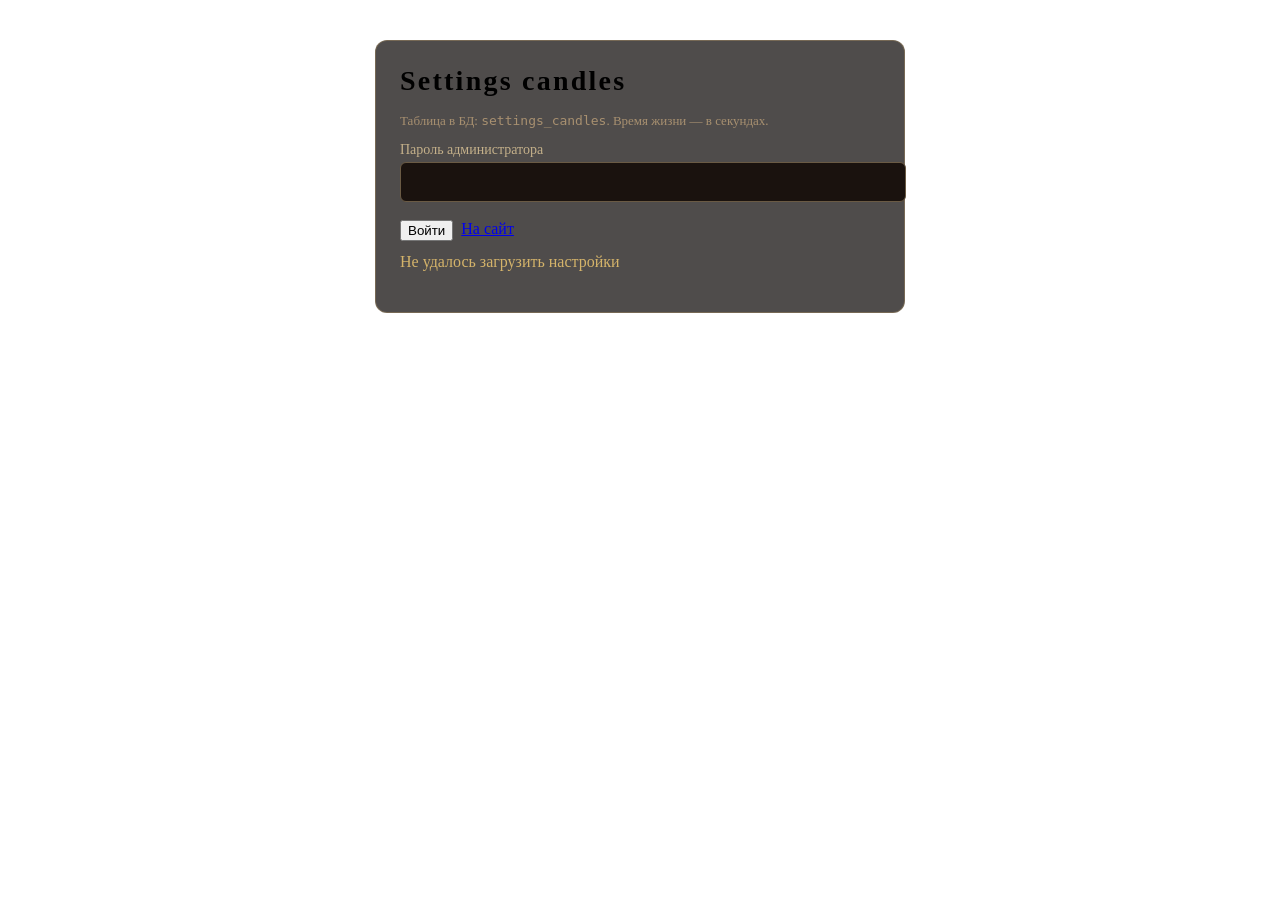
==== static/admin.html @ bf2e6ca2 "Initial candles web app with burn settings and Docker deploy" ====
<!DOCTYPE html>
<html lang="ru">
<head>
  <meta charset="UTF-8" />
  <meta name="viewport" content="width=device-width, initial-scale=1" />
  <title>Настройки свечей</title>
  <link rel="stylesheet" href="/style.css" />
  <style>
    .admin {
      max-width: 480px;
      margin: 40px auto;
      padding: 24px;
      background: rgba(12, 8, 6, 0.72);
      border: 1px solid rgba(212, 175, 110, 0.3);
      border-radius: 12px;
      position: relative;
      z-index: 1;
    }
    .admin h1 {
      font-size: 28px;
      letter-spacing: 0.08em;
      margin: 0 0 16px;
    }
    .admin label {
      display: block;
      margin: 12px 0 4px;
      color: #c4b08a;
      font-size: 14px;
    }
    .admin input {
      width: 100%;
      padding: 10px 12px;
      border-radius: 6px;
      border: 1px solid #6a5a44;
      background: #1a120e;
      color: #f0e4c8;
      font: 16px "Source Sans 3", sans-serif;
    }
    .admin .row { margin-top: 18px; display: flex; gap: 8px; flex-wrap: wrap; }
    .admin .msg { margin-top: 12px; min-height: 1.2em; color: #d4b36a; }
    .hint-sm { font-size: 13px; color: #a89070; margin-top: 8px; }
  </style>
</head>
<body>
  <div class="admin">
    <h1>Settings candles</h1>
    <p class="hint-sm">Таблица в БД: <code>settings_candles</code>. Время жизни — в секундах.</p>

    <div id="login-box">
      <label for="password">Пароль администратора</label>
      <input id="password" type="password" autocomplete="current-password" />
      <div class="row">
        <button type="button" class="btn-wax" id="do-login">Войти</button>
        <a class="btn-ghost" href="/">На сайт</a>
      </div>
    </div>

    <div id="form-box" hidden>
      <label for="life-small">Жизнь маленькой свечи (сек)</label>
      <input id="life-small" type="number" min="60" step="60" />
      <label for="life-large">Жизнь большой свечи (сек)</label>
      <input id="life-large" type="number" min="60" step="60" />
      <label for="check-interval">Интервал проверки (сек, минимум 60)</label>
      <input id="check-interval" type="number" min="60" step="60" />
      <p class="hint-sm">По умолчанию: 5400 (1.5 ч), 10800 (3 ч), 300 (5 мин).</p>
      <div class="row">
        <button type="button" class="btn-wax" id="do-save">Сохранить</button>
        <button type="button" class="btn-ghost" id="do-logout">Выйти из админки</button>
        <a class="btn-ghost" href="/">На сайт</a>
      </div>
    </div>
    <p class="msg" id="msg"></p>
  </div>
  <script>
    const msg = document.getElementById("msg");
    const loginBox = document.getElementById("login-box");
    const formBox = document.getElementById("form-box");

    function setMsg(text) { msg.textContent = text || ""; }

    function fillForm(data) {
      document.getElementById("life-small").value = data.life_small_sec;
      document.getElementById("life-large").value = data.life_large_sec;
      document.getElementById("check-interval").value = data.check_interval_sec;
    }

    async function loadSettings() {
      const res = await fetch("/api/admin/settings");
      if (res.status === 401) {
        loginBox.hidden = false;
        formBox.hidden = true;
        return;
      }
      if (!res.ok) {
        setMsg("Не удалось загрузить настройки");
        return;
      }
      fillForm(await res.json());
      loginBox.hidden = true;
      formBox.hidden = false;
    }

    document.getElementById("do-login").onclick = async () => {
      const password = document.getElementById("password").value;
      let res;
      try {
        res = await fetch("/api/admin/login", {
          method: "POST",
          headers: { "Content-Type": "application/json" },
          body: JSON.stringify({ password }),
        });
      } catch (e) {
        setMsg("Нет связи с сервером");
        return;
      }
      if (res.status === 503) {
        setMsg("На сервере не задан ADMIN_PASSWORD в .env (перезапусти контейнер)");
        return;
      }
      if (res.status === 403) {
        setMsg("Неверный пароль");
        return;
      }
      if (!res.ok) {
        setMsg("Ошибка входа: " + res.status);
        return;
      }
      setMsg("Вход выполнен");
      await loadSettings();
    };

    document.getElementById("do-save").onclick = async () => {
      const body = {
        life_small_sec: Number(document.getElementById("life-small").value),
        life_large_sec: Number(document.getElementById("life-large").value),
        check_interval_sec: Number(document.getElementById("check-interval").value),
      };
      const res = await fetch("/api/admin/settings", {
        method: "PUT",
        headers: { "Content-Type": "application/json" },
        body: JSON.stringify(body),
      });
      if (!res.ok) {
        setMsg("Ошибка сохранения");
        return;
      }
      fillForm(await res.json());
      setMsg("Сохранено в settings_candles");
    };

    document.getElementById("do-logout").onclick = async () => {
      await fetch("/api/admin/logout", { method: "POST" });
      loginBox.hidden = false;
      formBox.hidden = true;
      setMsg("Вышли из админки");
    };

    loadSettings();
  </script>
</body>
</html>
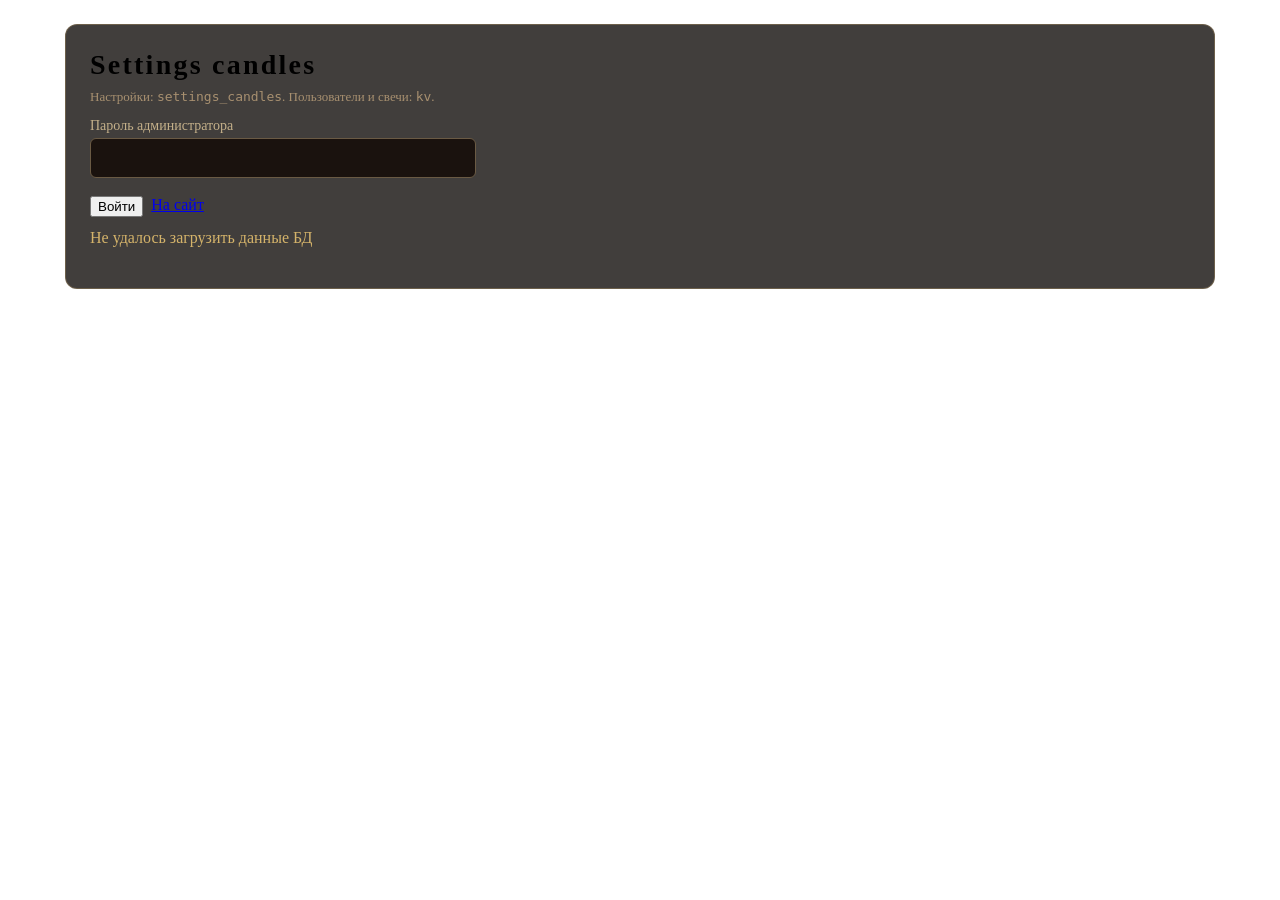
==== commit cb650288: "Per-tab atmosphere tints and admin DB tables view" ====
--- a/static/admin.html
+++ b/static/admin.html
@@ -7,28 +7,21 @@
   <link rel="stylesheet" href="/style.css" />
   <style>
     .admin {
-      max-width: 480px;
-      margin: 40px auto;
+      max-width: 1100px;
+      margin: 24px auto 40px;
       padding: 24px;
-      background: rgba(12, 8, 6, 0.72);
+      background: rgba(12, 8, 6, 0.78);
       border: 1px solid rgba(212, 175, 110, 0.3);
       border-radius: 12px;
       position: relative;
       z-index: 1;
     }
-    .admin h1 {
-      font-size: 28px;
-      letter-spacing: 0.08em;
-      margin: 0 0 16px;
-    }
-    .admin label {
-      display: block;
-      margin: 12px 0 4px;
-      color: #c4b08a;
-      font-size: 14px;
-    }
+    .admin h1 { font-size: 28px; letter-spacing: 0.08em; margin: 0 0 8px; }
+    .admin h2 { font-size: 18px; margin: 28px 0 10px; color: #e8d5a3; }
+    .admin label { display: block; margin: 12px 0 4px; color: #c4b08a; font-size: 14px; }
     .admin input {
       width: 100%;
+      max-width: 360px;
       padding: 10px 12px;
       border-radius: 6px;
       border: 1px solid #6a5a44;
@@ -39,12 +32,37 @@
     .admin .row { margin-top: 18px; display: flex; gap: 8px; flex-wrap: wrap; }
     .admin .msg { margin-top: 12px; min-height: 1.2em; color: #d4b36a; }
     .hint-sm { font-size: 13px; color: #a89070; margin-top: 8px; }
+    .table-wrap { overflow-x: auto; margin-top: 10px; }
+    table.data {
+      width: 100%;
+      border-collapse: collapse;
+      font-size: 13px;
+    }
+    table.data th, table.data td {
+      border: 1px solid rgba(212, 175, 110, 0.25);
+      padding: 8px 10px;
+      text-align: left;
+      vertical-align: top;
+    }
+    table.data th { background: rgba(40, 28, 18, 0.9); color: #e8d5a3; }
+    table.data tr:nth-child(even) td { background: rgba(20, 14, 10, 0.55); }
+    table.data pre {
+      margin: 0;
+      max-width: 420px;
+      max-height: 160px;
+      overflow: auto;
+      white-space: pre-wrap;
+      word-break: break-word;
+      font-size: 11px;
+      color: #d8c8a8;
+    }
+    .muted { color: #a89070; }
   </style>
 </head>
 <body>
   <div class="admin">
     <h1>Settings candles</h1>
-    <p class="hint-sm">Таблица в БД: <code>settings_candles</code>. Время жизни — в секундах.</p>
+    <p class="hint-sm">Настройки: <code>settings_candles</code>. Пользователи и свечи: <code>kv</code>.</p>
 
     <div id="login-box">
       <label for="password">Пароль администратора</label>
@@ -56,6 +74,7 @@
     </div>
 
     <div id="form-box" hidden>
+      <h2>Параметры сгорания</h2>
       <label for="life-small">Жизнь маленькой свечи (сек)</label>
       <input id="life-small" type="number" min="60" step="60" />
       <label for="life-large">Жизнь большой свечи (сек)</label>
@@ -65,8 +84,38 @@
       <p class="hint-sm">По умолчанию: 5400 (1.5 ч), 10800 (3 ч), 300 (5 мин).</p>
       <div class="row">
         <button type="button" class="btn-wax" id="do-save">Сохранить</button>
+        <button type="button" class="btn-ghost" id="do-refresh">Обновить таблицы</button>
         <button type="button" class="btn-ghost" id="do-logout">Выйти из админки</button>
         <a class="btn-ghost" href="/">На сайт</a>
+      </div>
+
+      <h2>settings_candles</h2>
+      <div class="table-wrap">
+        <table class="data" id="settings-table">
+          <thead><tr><th>key</th><th>value</th></tr></thead>
+          <tbody></tbody>
+        </table>
+      </div>
+
+      <h2>Пользователи и свечи (kv)</h2>
+      <p class="hint-sm muted" id="users-summary"></p>
+      <div class="table-wrap">
+        <table class="data" id="users-table">
+          <thead>
+            <tr>
+              <th>user_id</th>
+              <th>вкладка</th>
+              <th>всего</th>
+              <th>здравие</th>
+              <th>упокой</th>
+              <th>благодарность</th>
+              <th>событие</th>
+              <th>другое</th>
+              <th>JSON</th>
+            </tr>
+          </thead>
+          <tbody></tbody>
+        </table>
       </div>
     </div>
     <p class="msg" id="msg"></p>
@@ -84,20 +133,78 @@
       document.getElementById("check-interval").value = data.check_interval_sec;
     }
 
-    async function loadSettings() {
-      const res = await fetch("/api/admin/settings");
+    function renderSettingsRows(rows) {
+      const tb = document.querySelector("#settings-table tbody");
+      tb.innerHTML = "";
+      for (const row of rows || []) {
+        const tr = document.createElement("tr");
+        tr.innerHTML = `<td>${escapeHtml(row.key)}</td><td>${escapeHtml(String(row.value))}</td>`;
+        tb.appendChild(tr);
+      }
+    }
+
+    function renderUsers(users, userCount) {
+      document.getElementById("users-summary").textContent =
+        `Пользователей в БД: ${userCount ?? (users || []).length}`;
+      const tb = document.querySelector("#users-table tbody");
+      tb.innerHTML = "";
+      for (const u of users || []) {
+        const c = u.counts || {};
+        const tr = document.createElement("tr");
+        const pre = document.createElement("pre");
+        pre.textContent = JSON.stringify(u.payload, null, 2);
+        tr.innerHTML = `
+          <td>${escapeHtml(u.user_id)}</td>
+          <td>${escapeHtml(u.active || "—")}</td>
+          <td>${u.total_candles ?? 0}</td>
+          <td>${c.health ?? 0}</td>
+          <td>${c.repose ?? 0}</td>
+          <td>${c.thanks ?? 0}</td>
+          <td>${c.event ?? 0}</td>
+          <td>${c.other ?? 0}</td>
+          <td></td>`;
+        tr.lastElementChild.appendChild(pre);
+        tb.appendChild(tr);
+      }
+      if (!(users || []).length) {
+        const tr = document.createElement("tr");
+        tr.innerHTML = `<td colspan="9" class="muted">Пока нет записей в kv</td>`;
+        tb.appendChild(tr);
+      }
+    }
+
+    function escapeHtml(s) {
+      return String(s)
+        .replace(/&/g, "&amp;")
+        .replace(/</g, "&lt;")
+        .replace(/>/g, "&gt;")
+        .replace(/"/g, "&quot;");
+    }
+
+    async function loadData() {
+      const res = await fetch("/api/admin/data");
       if (res.status === 401) {
         loginBox.hidden = false;
         formBox.hidden = true;
-        return;
+        return false;
       }
       if (!res.ok) {
-        setMsg("Не удалось загрузить настройки");
-        return;
-      }
-      fillForm(await res.json());
-      loginBox.hidden = true;
-      formBox.hidden = false;
+        setMsg("Не удалось загрузить данные БД");
+        return false;
+      }
+      const data = await res.json();
+      fillForm(data.settings || {});
+      renderSettingsRows(data.settings_rows);
+      renderUsers(data.users, data.user_count);
+      return true;
+    }
+
+    async function loadSettings() {
+      const ok = await loadData();
+      if (ok) {
+        loginBox.hidden = true;
+        formBox.hidden = false;
+      }
     }
 
     document.getElementById("do-login").onclick = async () => {
@@ -146,6 +253,12 @@
       }
       fillForm(await res.json());
       setMsg("Сохранено в settings_candles");
+      await loadData();
+    };
+
+    document.getElementById("do-refresh").onclick = async () => {
+      await loadData();
+      setMsg("Таблицы обновлены");
     };
 
     document.getElementById("do-logout").onclick = async () => {
